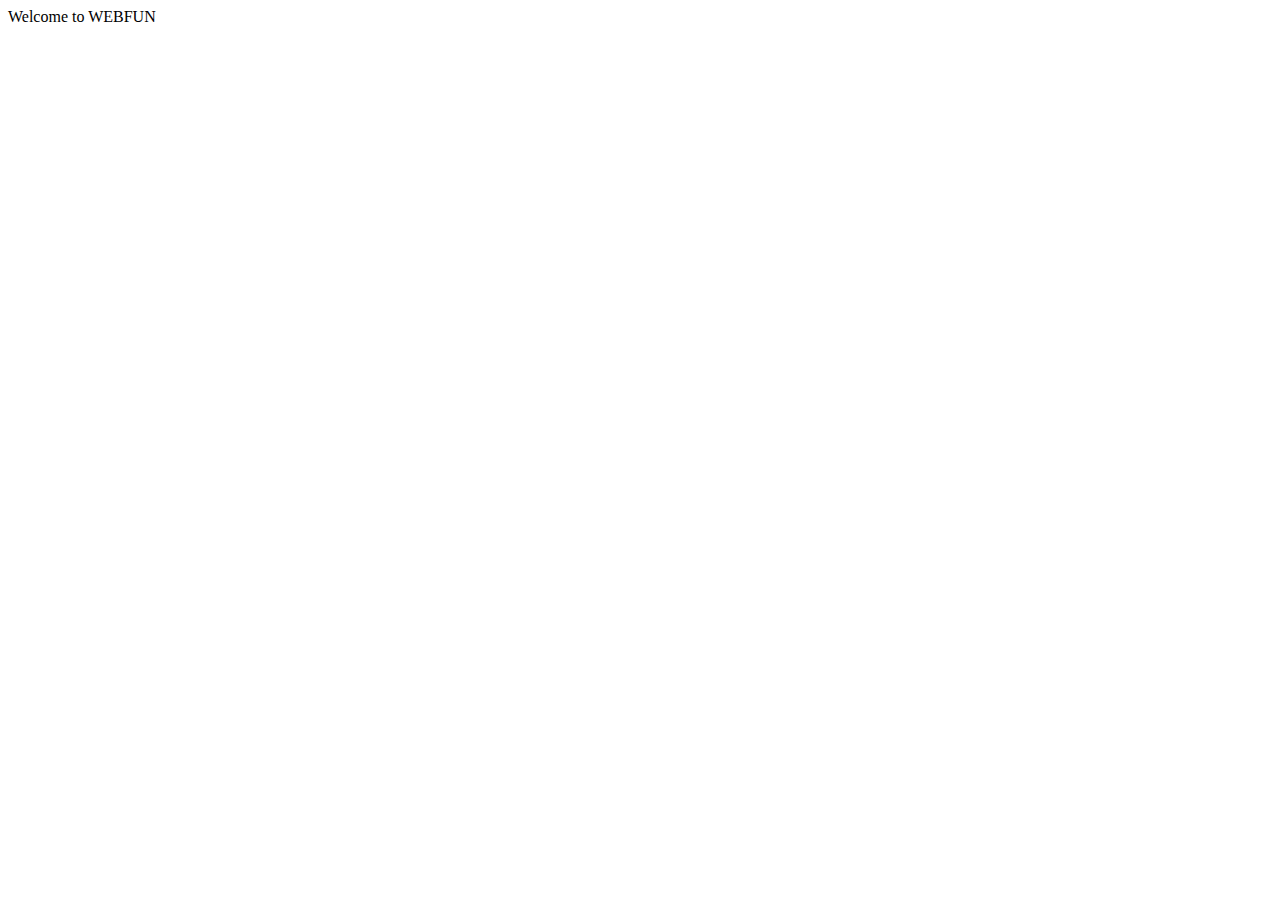
==== w1/d1/index.html @ ccd6a657 "initial commit" ====
<!DOCTYPE html>
<html lang="en">
<head>
    <meta charset="UTF-8">
    <meta http-equiv="X-UA-Compatible" content="IE=edge">
    <meta name="viewport" content="width=device-width, initial-scale=1.0">
    <title>Document</title>
</head>
<body>
    Welcome to WEBFUN
</body>
</html>
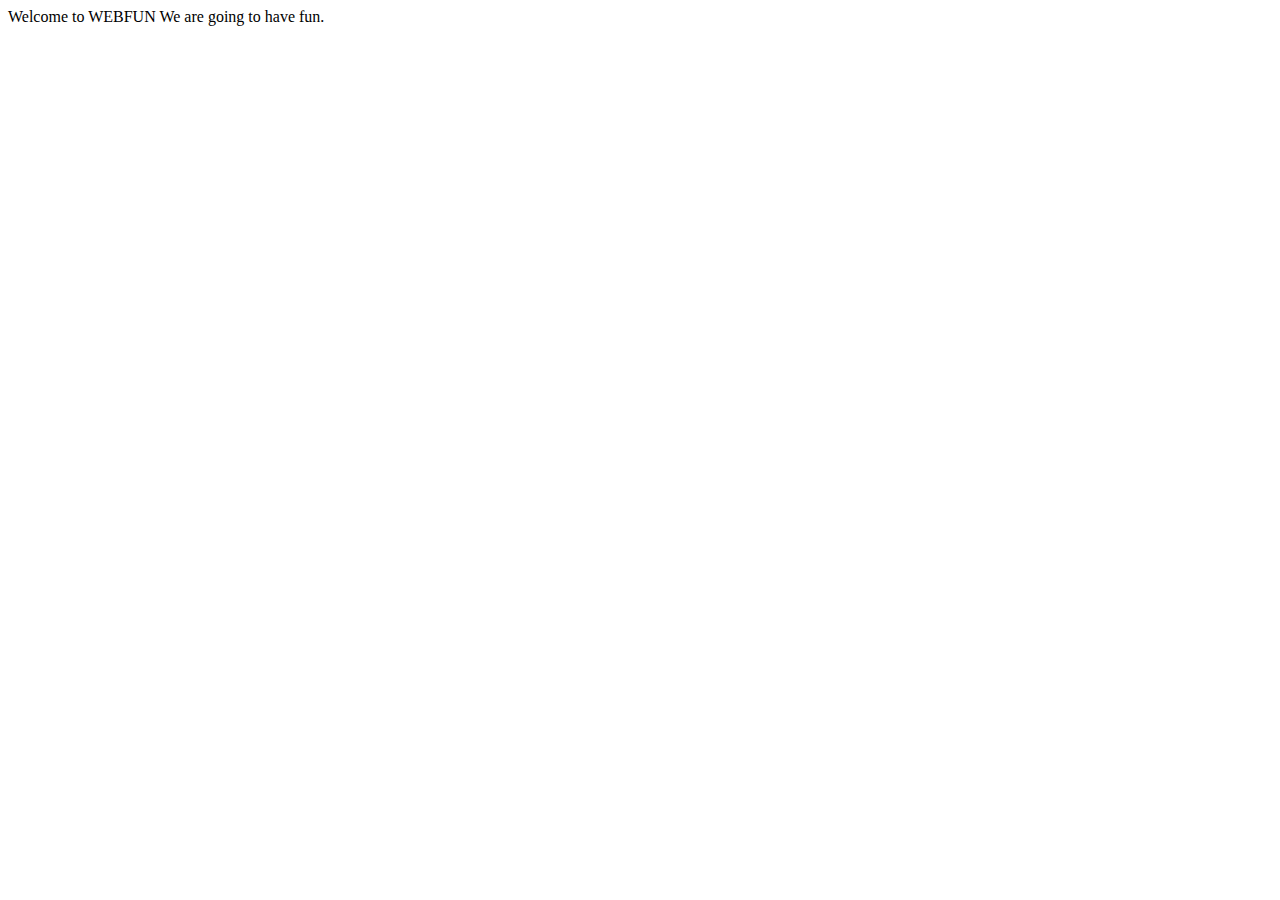
==== commit 73ffc714: "quick update" ====
--- a/w1/d1/index.html
+++ b/w1/d1/index.html
@@ -8,5 +8,6 @@
 </head>
 <body>
     Welcome to WEBFUN
+    We are going to have fun.
 </body>
 </html>